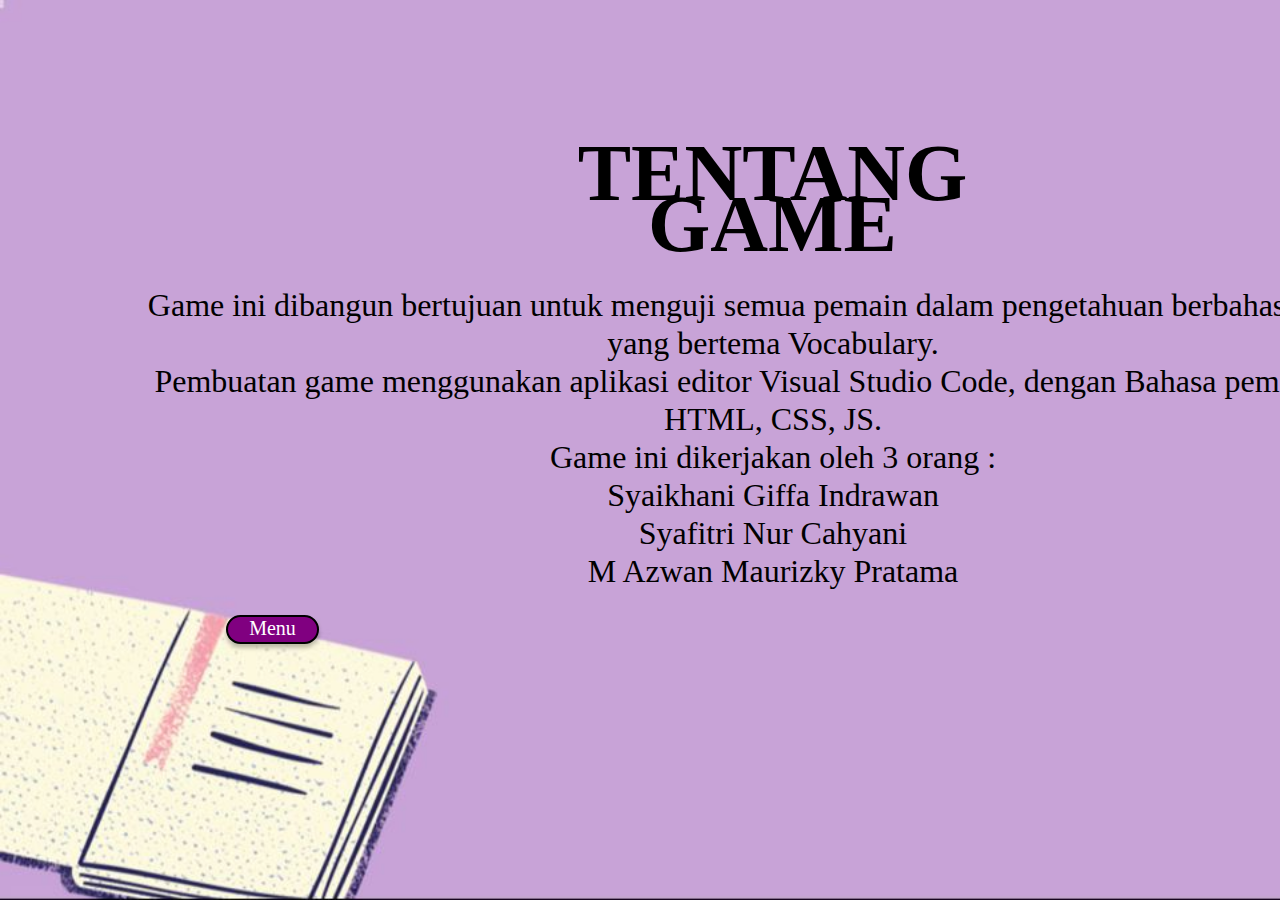
==== about.html @ 0040358d "new commit" ====
<!DOCTYPE html>
<html lang="en">
<head>
    <meta charset="UTF-8">
    <meta http-equiv="X-UA-Compatible" content="IE=edge">
    <meta name="viewport" content="width=device-width, initial-scale=1.0">
    <title>ABOUT</title>
    <style>
 body{
        background-color: #bbd7ff;
        font-family: Arial, Helvetica, sans-serif;
        color: #3a3a3a;
        margin: 0;
        text-align: center;
  background-repeat: no-repeat;
  background-attachment: fixed;  
  background-size: cover;
 }

 .img1{
    position: absolute;
width: 157px;
height: 95px;
left: 1300px;
top: 637px;
border: 1px solid #000000;
box-sizing: border-box;
filter: drop-shadow(0px 4px 4px rgba(0, 0, 0, 0.25));
 }

 .img2{
    position: absolute;
width: 137px;
height: 136px;
left: 1320px;
top: 21px;
 }

 header{
    position: absolute;
width: 529px;
height: 100px;
left: 508px;
top: 94px;

font-family: 'Sanchez';
font-style: normal;
font-weight: 400;
font-size: 40px;
line-height: 51px;
text-align: center;
color: #000000;

 }
 article{
    position: absolute;
width: 1310px;
height: 227px;
left: 118px;
top: 254px;

font-family: 'Roboto';
font-style: normal;
font-weight: 400;
font-size: 32px;
line-height: 38px;
text-align: center;
color: #000000;
 }

 .butn{
    position: absolute;
width: 134px;
height: 70px;
left: 206px;
top: 603px;

background: purple;
border: 2px solid #000000;
box-sizing: border-box;
box-shadow: 0px 4px 4px rgba(0, 0, 0, 0.25);
border-radius: 20px;

/* MENU */
text-decoration: none;
  display: inline-block;

position: absolute;
width: 93px;
height: 29px;
left: 226px;
top: 615px;

font-family: 'Roboto';
font-style: normal;
font-weight: 400;
font-size: 20px;
line-height: 23px;
text-align: center;

color: #FFFFFF;
 }
 .butn:hover{
  background-color: rgba(255, 253, 253, 0.493);
  }
    </style>
</head>
<body style="background-image: url('bg5.jpg');">
    <img src="logo-wk.png" class="img2">
    <img src="ENGFLAG.jpg" class="img1">
    <header>
    <h1>TENTANG GAME</h1>
</header>
<article>
   <p>Game ini dibangun bertujuan untuk menguji semua pemain dalam pengetahuan berbahasa Inggris yang bertema Vocabulary. <br>
     Pembuatan game menggunakan aplikasi editor Visual Studio Code, dengan Bahasa pemograman HTML, CSS, JS. <br> Game ini dikerjakan oleh 3 orang : 
    <br>Syaikhani Giffa Indrawan<br>
    Syafitri Nur Cahyani<br>
    M Azwan Maurizky Pratama</p>
</article>
<a href="index.html"  class="butn">Menu</a>
</body>
</html>
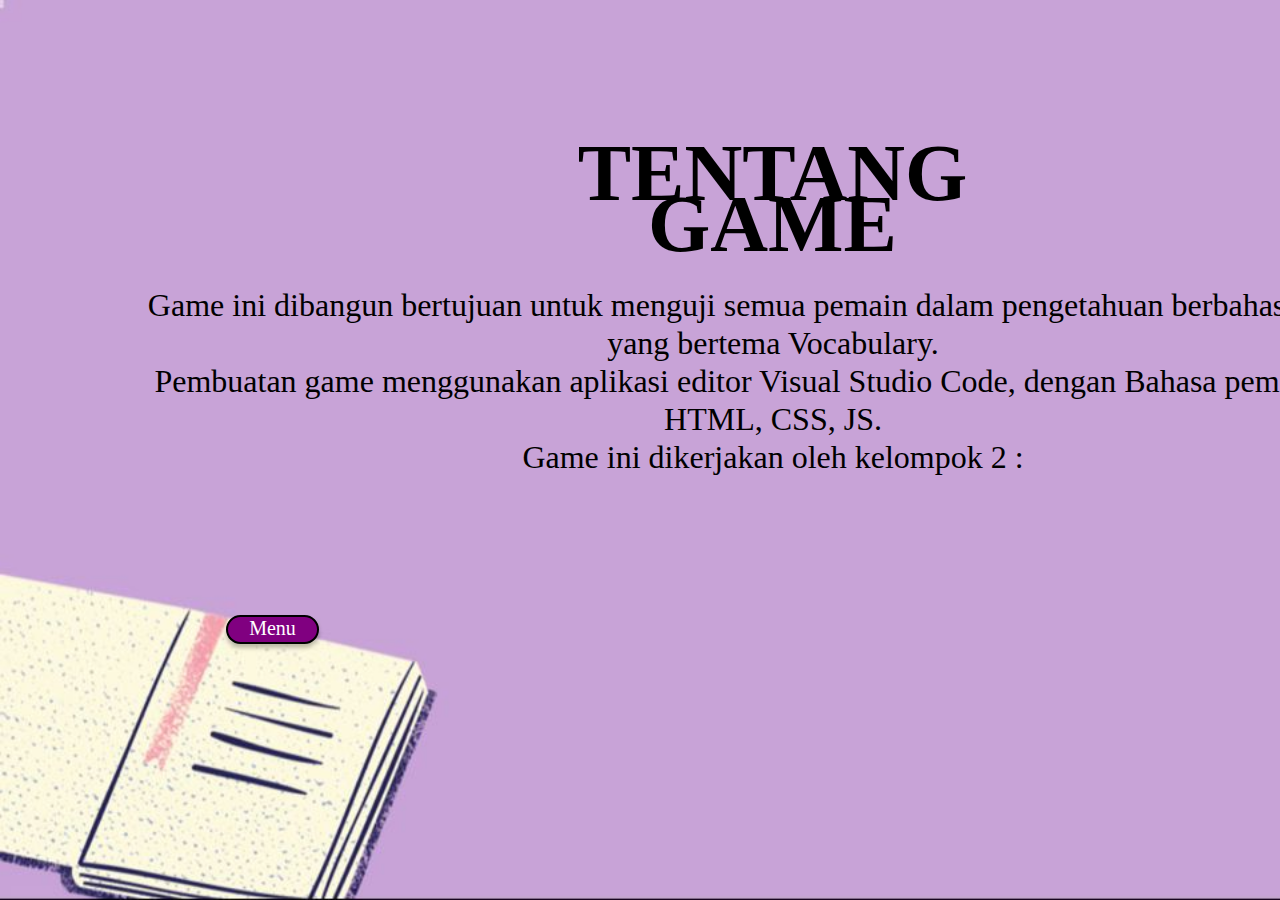
==== commit 8a24355a: "ganti" ====
--- a/about.html
+++ b/about.html
@@ -106,17 +106,15 @@
     </style>
 </head>
 <body style="background-image: url('bg5.jpg');">
-    <img src="logo-wk.png" class="img2">
-    <img src="ENGFLAG.jpg" class="img1">
+    <a href="https://en.wikipedia.org/wiki/English_language"> <img class="img1" src="ENGFLAG.jpg"></a>
+<a href=""> <img class="img2" src="logo-ipb.png"></a>
     <header>
     <h1>TENTANG GAME</h1>
 </header>
 <article>
    <p>Game ini dibangun bertujuan untuk menguji semua pemain dalam pengetahuan berbahasa Inggris yang bertema Vocabulary. <br>
-     Pembuatan game menggunakan aplikasi editor Visual Studio Code, dengan Bahasa pemograman HTML, CSS, JS. <br> Game ini dikerjakan oleh 3 orang : 
-    <br>Syaikhani Giffa Indrawan<br>
-    Syafitri Nur Cahyani<br>
-    M Azwan Maurizky Pratama</p>
+     Pembuatan game menggunakan aplikasi editor Visual Studio Code, dengan Bahasa pemograman HTML, CSS, JS. <br> Game ini dikerjakan oleh kelompok 2 : 
+   
 </article>
 <a href="index.html"  class="butn">Menu</a>
 </body>
